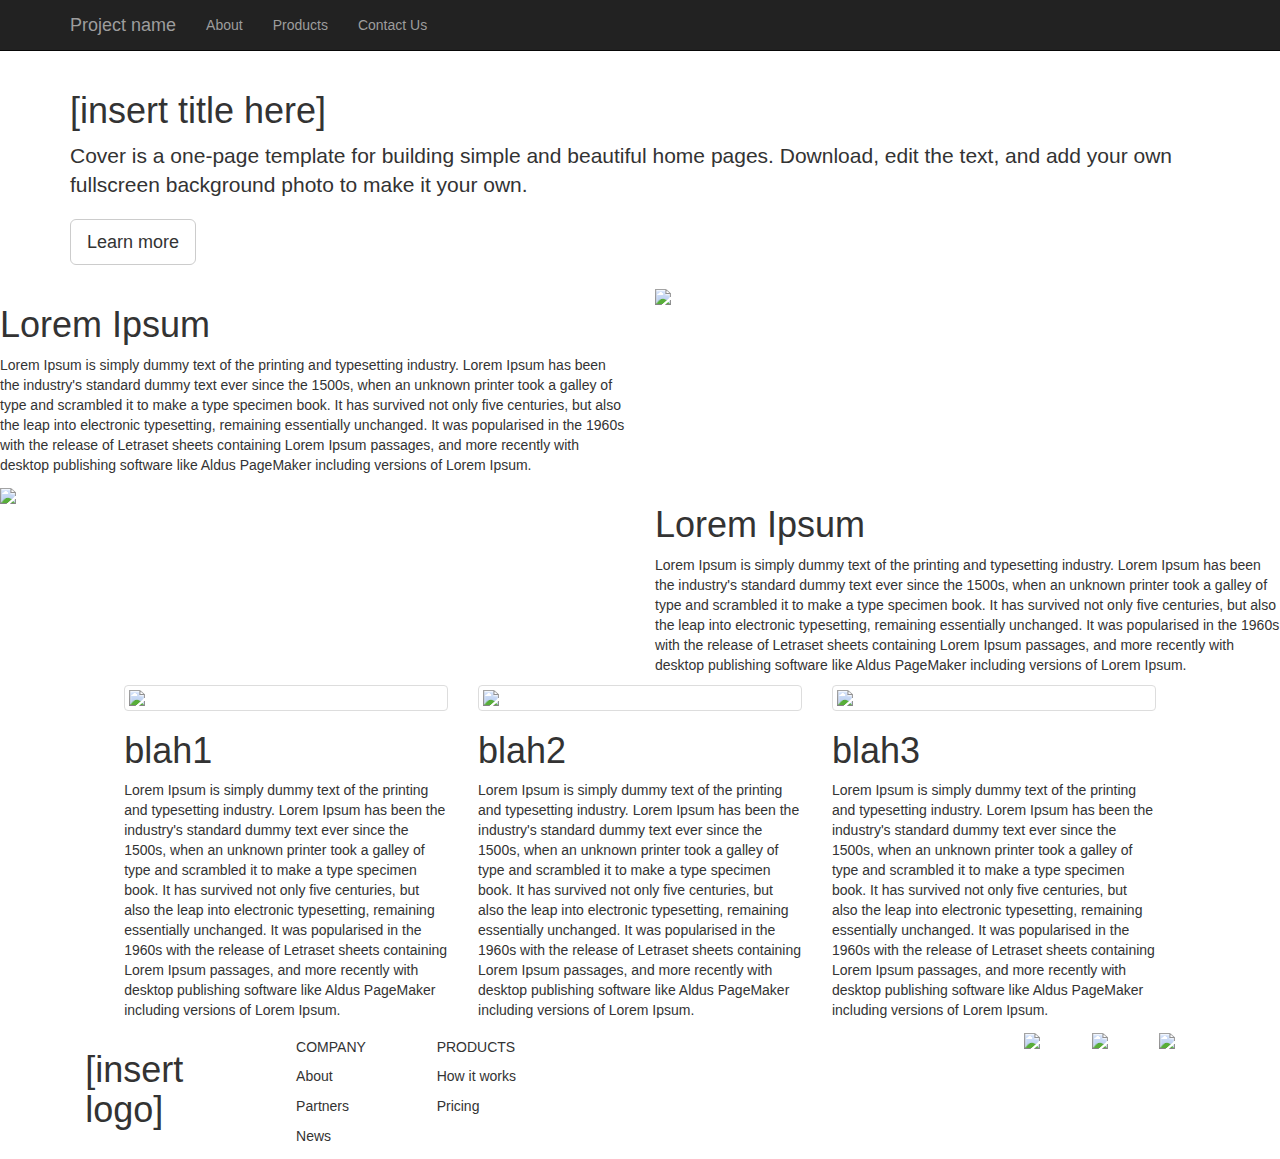
==== index.html @ 22aab8de "added pages" ====
<!DOCTYPE html>
<html>
	<head>
		<title>[insert title here]</title>
		<link href="https://fonts.googleapis.com/css?family=Raleway" rel="stylesheet">
		<link rel="stylesheet" href="https://maxcdn.bootstrapcdn.com/bootstrap/3.3.7/css/bootstrap.min.css" integrity="sha384-BVYiiSIFeK1dGmJRAkycuHAHRg32OmUcww7on3RYdg4Va+PmSTsz/K68vbdEjh4u" crossorigin="anonymous">
		<link href="static/css/bootstrap-responsive.css" rel="stylesheet">
		<link rel="stylesheet" href="style.css">
	</head>
	<body>
		<div class="navbar-wrapper">
	        <nav class="navbar navbar-inverse navbar-static-top offset-3 pull right">
	          <div class="container">
	            <div class="navbar-header">
	              <button type="button" class="navbar-toggle collapsed" data-toggle="collapse" data-target="#navbar" aria-expanded="false" aria-controls="navbar">
	                <span class="sr-only">Toggle navigation</span>
	                <span class="icon-bar"></span>
	                <span class="icon-bar"></span>
	                <span class="icon-bar"></span>
	              </button>
	              <a class="navbar-brand pull left" href="#">Project name</a>
	            </div>
	            <div id="navbar" class="navbar-collapse collapse">
	              <ul class="nav navbar-nav">
	                    <li><a href="./about/about.html">About</a>
	                    </li>
	                    <li><a href="./products/products.html">Products</a>
	                    </li>
	                    <li><a href="./contact/contact.html">Contact Us</a>
	                    </li>
	                </ul>
	            </div>
	          </div>
	        </nav>
     	</div>
     	<div class="backgroundSiteWrapper">
     		<div class="site-wrapper">
		      <div class="site-wrapper-inner">
		        <div class="container">
		          	<div class="inner">
			            <h1 class="cover-heading">[insert title here]</h1>
			            <p class="lead">Cover is a one-page template for building simple and beautiful home pages. Download, edit the text, and add your own fullscreen background photo to make it your own.</p>
			            <p class="lead">
		              	<a href="#" class="btn btn-lg btn-default">Learn more</a>
		            	</p>
	          		</div>
	        	</div>
	      	</div>
	    </div>
     	</div>
	    <div class="row" id="mainDescriptionRow">
			<div class="col-md-6">
				<div class="description">
					<h1 class="descriptionHeader">Lorem Ipsum</h1>
					<p class="descriptionText">Lorem Ipsum is simply dummy text of the printing and typesetting industry. Lorem Ipsum has been the industry's standard dummy text ever since the 1500s, when an unknown printer took a galley of type and scrambled it to make a type specimen book. It has survived not only five centuries, but also the leap into electronic typesetting, remaining essentially unchanged. It was popularised in the 1960s with the release of Letraset sheets containing Lorem Ipsum passages, and more recently with desktop publishing software like Aldus PageMaker including versions of Lorem Ipsum.</p>
				</div>
			</div>
			<div class="col-md-6">
				<img class="productPhoto" id="descriptionPhoto" src="https://www.scdn.co/i/home/all-devicesAB.svg">
			</div>
		</div>
		<div class="row" id="secondaryDescriptionRow">
			<div class="col-md-6">
				<img class="productPhoto" id="secondaryDescriptionPhoto" src="https://cdn1.iconfinder.com/data/icons/miscellaneous-4/32/barrel-oil-512.png">
			</div>
			<div class="col-md-6">
				<div class="description" id="secondaryDescription">
					<h1 class="descriptionHeader">Lorem Ipsum</h1>
					<p class="descriptionText">Lorem Ipsum is simply dummy text of the printing and typesetting industry. Lorem Ipsum has been the industry's standard dummy text ever since the 1500s, when an unknown printer took a galley of type and scrambled it to make a type specimen book. It has survived not only five centuries, but also the leap into electronic typesetting, remaining essentially unchanged. It was popularised in the 1960s with the release of Letraset sheets containing Lorem Ipsum passages, and more recently with desktop publishing software like Aldus PageMaker including versions of Lorem Ipsum.</p>
				</div>
			</div>
		</div>
		<div class="row" id="descriptionRow">
			<div class="col-md-1"></div>
			<div class="col-md-10">
				<div class="col-md-4">
					<img class="thumbnail" src="./images/bulb.jpg">
					<div class="text">
						<h1 class="header">blah1</h1>
						<p class="caption">Lorem Ipsum is simply dummy text of the printing and typesetting industry. Lorem Ipsum has been the industry's standard dummy text ever since the 1500s, when an unknown printer took a galley of type and scrambled it to make a type specimen book. It has survived not only five centuries, but also the leap into electronic typesetting, remaining essentially unchanged. It was popularised in the 1960s with the release of Letraset sheets containing Lorem Ipsum passages, and more recently with desktop publishing software like Aldus PageMaker including versions of Lorem Ipsum.</p>
					</div>
				</div>
				<div class="col-md-4">
					<img class="thumbnail" src="./images/plug.jpg">
					<div class="text">
						<h1 class="header">blah2</h1>
						<p class="caption">Lorem Ipsum is simply dummy text of the printing and typesetting industry. Lorem Ipsum has been the industry's standard dummy text ever since the 1500s, when an unknown printer took a galley of type and scrambled it to make a type specimen book. It has survived not only five centuries, but also the leap into electronic typesetting, remaining essentially unchanged. It was popularised in the 1960s with the release of Letraset sheets containing Lorem Ipsum passages, and more recently with desktop publishing software like Aldus PageMaker including versions of Lorem Ipsum.</p>
					</div>
				</div>
				<div class="col-md-4">
					<img class="thumbnail" id="heatImage" src="./images/heat.png">
					<div class="text">
						<h1 class="header">blah3</h1>
						<p class="caption">Lorem Ipsum is simply dummy text of the printing and typesetting industry. Lorem Ipsum has been the industry's standard dummy text ever since the 1500s, when an unknown printer took a galley of type and scrambled it to make a type specimen book. It has survived not only five centuries, but also the leap into electronic typesetting, remaining essentially unchanged. It was popularised in the 1960s with the release of Letraset sheets containing Lorem Ipsum passages, and more recently with desktop publishing software like Aldus PageMaker including versions of Lorem Ipsum.</p>
					</div>
				</div>
			</div>
			<div class="col-md-1"></div>
		</div>
		<div class="row" id="footer">
			<div class="col-md-8">
				<div class="col-md-1"></div>
				<div class="col-md-3">
					<h1>[insert logo]</h1>
					<img class="footerLogo" src="">
				</div>
				<div class="col-md-2">
					<h5 class="descriptionHeader">COMPANY</h5>
					<p class="descriptionText">About</p>
					<p class="descriptionText">Partners</p>
					<p class="descriptionText">News</p>
				</div>
				<div class="col-md-2">
					<h5 class="descriptionHeader">PRODUCTS</h5>
					<p class="descriptionText">How it works</p>
					<p class="descriptionText">Pricing</p>
				</div>
				<div class="col-md-2"></div>
				<div class="col-md-3"></div>
			</div>
			<div class="col-md-4">
				<div class="col-md-4"></div>
				<div class="col-md-2">
					<img class="footerSocial" src="https://static.wixstatic.com/media/be6751_ab366fda64424d859c556ad517ca5618.png_srz_300_300_85_22_0.50_1.20_0.00_png_srz">
				</div>
				<div class="col-md-2">
					<img class="footerSocial" src="http://www.fothcp.org/twitter.png">
				</div>
				<div class="col-md-2">
					<img class="footerSocial" id="instagram" src="http://www.coff.se/wp-content/uploads/2016/08/menuinstagram.png">
				</div>	
				<div class="col-md-2"></div>
			</div>
		</div>
	</body>
</html>
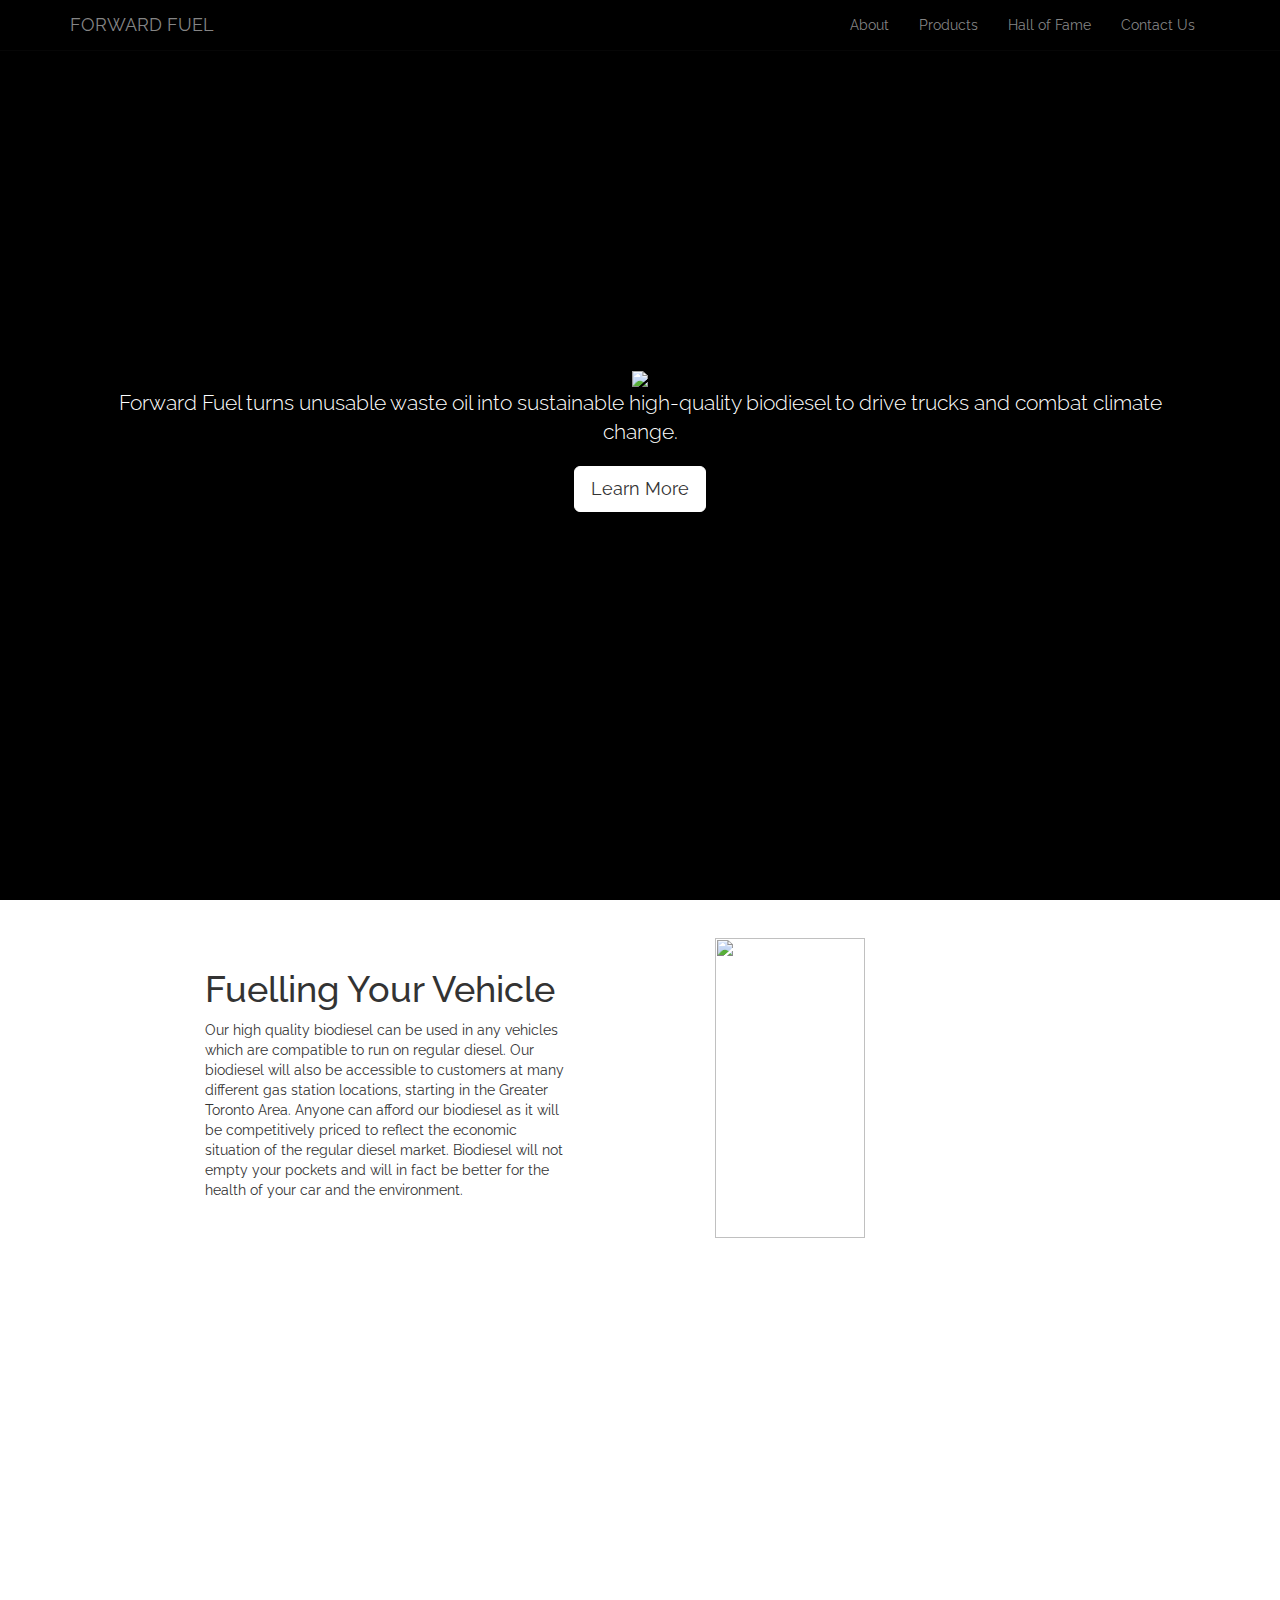
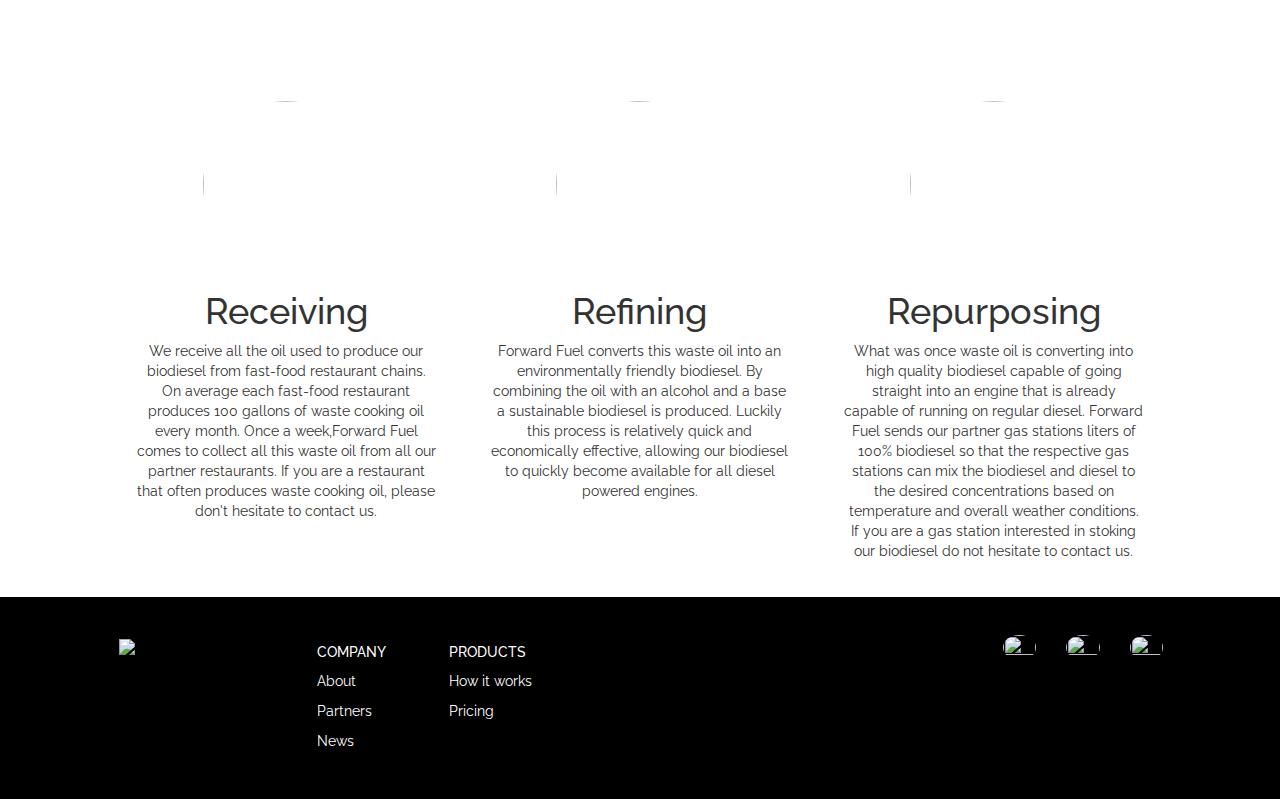
==== commit 3bc06899: "added about page" ====
--- a/index.html
+++ b/index.html
@@ -1,11 +1,14 @@
 <!DOCTYPE html>
 <html>
 	<head>
-		<title>[insert title here]</title>
+		<title>Forward Fuel</title>
+		<link rel="icon" href="../images/planeLogo.png">
 		<link href="https://fonts.googleapis.com/css?family=Raleway" rel="stylesheet">
 		<link rel="stylesheet" href="https://maxcdn.bootstrapcdn.com/bootstrap/3.3.7/css/bootstrap.min.css" integrity="sha384-BVYiiSIFeK1dGmJRAkycuHAHRg32OmUcww7on3RYdg4Va+PmSTsz/K68vbdEjh4u" crossorigin="anonymous">
 		<link href="static/css/bootstrap-responsive.css" rel="stylesheet">
 		<link rel="stylesheet" href="style.css">
+		<script src="http://code.jquery.com/jquery-1.9.1.js"></script>
+		<script type="text/javascript" src="script.js"></script>
 	</head>
 	<body>
 		<div class="navbar-wrapper">
@@ -18,13 +21,15 @@
 	                <span class="icon-bar"></span>
 	                <span class="icon-bar"></span>
 	              </button>
-	              <a class="navbar-brand pull left" href="#">Project name</a>
+	              <a class="navbar-brand pull left" href="#">FORWARD FUEL</a>
 	            </div>
 	            <div id="navbar" class="navbar-collapse collapse">
-	              <ul class="nav navbar-nav">
+	             <ul class="nav navbar-nav">
 	                    <li><a href="./about/about.html">About</a>
 	                    </li>
 	                    <li><a href="./products/products.html">Products</a>
+	                    </li>
+	                    <li><a href="./contact/hallOfFame.html">Hall of Fame</a>
 	                    </li>
 	                    <li><a href="./contact/contact.html">Contact Us</a>
 	                    </li>
@@ -38,10 +43,10 @@
 		      <div class="site-wrapper-inner">
 		        <div class="container">
 		          	<div class="inner">
-			            <h1 class="cover-heading">[insert title here]</h1>
-			            <p class="lead">Cover is a one-page template for building simple and beautiful home pages. Download, edit the text, and add your own fullscreen background photo to make it your own.</p>
+			            <img class="mainLogo" src="./images/logo.png">
+			            <p class="lead">Forward Fuel turns unusable waste oil into sustainable high-quality biodiesel to drive trucks and combat climate change.</p>
 			            <p class="lead">
-		              	<a href="#" class="btn btn-lg btn-default">Learn more</a>
+			            <button class="btn btn-lg btn-default" id="learnMore">Learn More</button>
 		            	</p>
 	          		</div>
 	        	</div>
@@ -51,22 +56,23 @@
 	    <div class="row" id="mainDescriptionRow">
 			<div class="col-md-6">
 				<div class="description">
-					<h1 class="descriptionHeader">Lorem Ipsum</h1>
-					<p class="descriptionText">Lorem Ipsum is simply dummy text of the printing and typesetting industry. Lorem Ipsum has been the industry's standard dummy text ever since the 1500s, when an unknown printer took a galley of type and scrambled it to make a type specimen book. It has survived not only five centuries, but also the leap into electronic typesetting, remaining essentially unchanged. It was popularised in the 1960s with the release of Letraset sheets containing Lorem Ipsum passages, and more recently with desktop publishing software like Aldus PageMaker including versions of Lorem Ipsum.</p>
+					<h1 class="descriptionHeader">Fuelling Your Vehicle</h1>
+					<p class="descriptionText">Our high quality biodiesel can be used in any vehicles which are compatible to run on regular diesel. Our biodiesel will also be accessible to customers at many different gas station locations, starting in the Greater Toronto Area. Anyone can afford our biodiesel as it will be competitively priced to reflect the economic situation of the regular diesel market. Biodiesel will not empty your pockets and will in fact be better for the health of your car and the environment.</p>
 				</div>
 			</div>
 			<div class="col-md-6">
-				<img class="productPhoto" id="descriptionPhoto" src="https://www.scdn.co/i/home/all-devicesAB.svg">
+				<img class="productPhoto" id="descriptionPhoto" src="http://extremebiodiesel.com/wp-content/uploads/2015/05/Reserach-Icon-Extreme-Biodiesel.png">
 			</div>
 		</div>
 		<div class="row" id="secondaryDescriptionRow">
 			<div class="col-md-6">
-				<img class="productPhoto" id="secondaryDescriptionPhoto" src="https://cdn1.iconfinder.com/data/icons/miscellaneous-4/32/barrel-oil-512.png">
+				<img class="productPhoto" id="secondaryDescriptionPhoto" src="">
 			</div>
 			<div class="col-md-6">
 				<div class="description" id="secondaryDescription">
-					<h1 class="descriptionHeader">Lorem Ipsum</h1>
-					<p class="descriptionText">Lorem Ipsum is simply dummy text of the printing and typesetting industry. Lorem Ipsum has been the industry's standard dummy text ever since the 1500s, when an unknown printer took a galley of type and scrambled it to make a type specimen book. It has survived not only five centuries, but also the leap into electronic typesetting, remaining essentially unchanged. It was popularised in the 1960s with the release of Letraset sheets containing Lorem Ipsum passages, and more recently with desktop publishing software like Aldus PageMaker including versions of Lorem Ipsum.</p>
+					<h1 class="descriptionHeader">Fuelling for Tomorrow</h1>
+					<p class="descriptionText">
+					Biodiesel produces less carbon dioxide emissions and has a very comparable price to regular diesel, offering environmentally conscious customers an affordable means to positively impact the environment. Our biodiesel is also produced using waste oil accumulated from many fast-food restaurants, allowing the oil to be converted into a useable product rather than having it be chemically changed into something environmentally sustainable. </p>
 				</div>
 			</div>
 		</div>
@@ -74,24 +80,25 @@
 			<div class="col-md-1"></div>
 			<div class="col-md-10">
 				<div class="col-md-4">
-					<img class="thumbnail" src="./images/bulb.jpg">
+					<img class="thumbnail" src="https://u4.platformalp.ru/98c56bce74669e2e4e7a9fc1caa8c326/2cc247300365ddfc62f2ad8f46d8f1cc.png">
 					<div class="text">
-						<h1 class="header">blah1</h1>
-						<p class="caption">Lorem Ipsum is simply dummy text of the printing and typesetting industry. Lorem Ipsum has been the industry's standard dummy text ever since the 1500s, when an unknown printer took a galley of type and scrambled it to make a type specimen book. It has survived not only five centuries, but also the leap into electronic typesetting, remaining essentially unchanged. It was popularised in the 1960s with the release of Letraset sheets containing Lorem Ipsum passages, and more recently with desktop publishing software like Aldus PageMaker including versions of Lorem Ipsum.</p>
+						<h1 class="header">Receiving</h1>
+						<p class="caption">We receive all the oil used to produce our biodiesel from fast-food restaurant chains. On average each fast-food restaurant produces 100 gallons of waste cooking oil every month. Once a week,Forward Fuel comes to collect all this waste oil from all our partner restaurants. If you are a restaurant that often produces waste cooking oil, please don't hesitate to contact us.</p>
 					</div>
 				</div>
 				<div class="col-md-4">
-					<img class="thumbnail" src="./images/plug.jpg">
+					<img class="thumbnail" src="http://www.freeiconspng.com/uploads/maintenance-icon-25.png">
 					<div class="text">
-						<h1 class="header">blah2</h1>
-						<p class="caption">Lorem Ipsum is simply dummy text of the printing and typesetting industry. Lorem Ipsum has been the industry's standard dummy text ever since the 1500s, when an unknown printer took a galley of type and scrambled it to make a type specimen book. It has survived not only five centuries, but also the leap into electronic typesetting, remaining essentially unchanged. It was popularised in the 1960s with the release of Letraset sheets containing Lorem Ipsum passages, and more recently with desktop publishing software like Aldus PageMaker including versions of Lorem Ipsum.</p>
+						<h1 class="header">Refining</h1>
+						<p class="caption">Forward Fuel converts this waste oil into an environmentally friendly biodiesel. By combining the oil with an alcohol and a base a sustainable biodiesel is produced. Luckily this process is relatively quick and economically effective, allowing our biodiesel to quickly become available for all diesel powered engines.</p>
 					</div>
 				</div>
 				<div class="col-md-4">
-					<img class="thumbnail" id="heatImage" src="./images/heat.png">
+					<img class="thumbnail" id="heatImage" src="http://www.acousticsciences.com/sites/walldamp/files/styles/200x200/public/industrial-acoustics-icon_200px_0.png?itok=Nz8Uv6N9"
+					>
 					<div class="text">
-						<h1 class="header">blah3</h1>
-						<p class="caption">Lorem Ipsum is simply dummy text of the printing and typesetting industry. Lorem Ipsum has been the industry's standard dummy text ever since the 1500s, when an unknown printer took a galley of type and scrambled it to make a type specimen book. It has survived not only five centuries, but also the leap into electronic typesetting, remaining essentially unchanged. It was popularised in the 1960s with the release of Letraset sheets containing Lorem Ipsum passages, and more recently with desktop publishing software like Aldus PageMaker including versions of Lorem Ipsum.</p>
+						<h1 class="header">Repurposing</h1>
+						<p class="caption">What was once waste oil is converting into high quality biodiesel capable of going straight into an engine that is already capable of running on regular diesel. Forward Fuel sends our partner gas stations liters of 100% biodiesel so that the respective gas stations can mix the biodiesel and diesel to the desired concentrations based on temperature and overall weather conditions. If you are a gas station interested in stoking our biodiesel do not hesitate to contact us. </p>
 					</div>
 				</div>
 			</div>
@@ -101,19 +108,18 @@
 			<div class="col-md-8">
 				<div class="col-md-1"></div>
 				<div class="col-md-3">
-					<h1>[insert logo]</h1>
-					<img class="footerLogo" src="">
+					<img class="footerLogo" src="./images/logo.png">
 				</div>
 				<div class="col-md-2">
 					<h5 class="descriptionHeader">COMPANY</h5>
-					<p class="descriptionText">About</p>
-					<p class="descriptionText">Partners</p>
-					<p class="descriptionText">News</p>
+					<p><a class="linkText">About</a></p>
+					<p><a class="linkText">Partners</a></p>
+					<p><a class="linkText">News</a></p>
 				</div>
 				<div class="col-md-2">
 					<h5 class="descriptionHeader">PRODUCTS</h5>
-					<p class="descriptionText">How it works</p>
-					<p class="descriptionText">Pricing</p>
+					<p><a class="linkText">How it works</a></p>
+					<p><a class="linkText">Pricing</a></p>
 				</div>
 				<div class="col-md-2"></div>
 				<div class="col-md-3"></div>
--- a/style.css
+++ b/style.css
@@ -0,0 +1,222 @@
+body {
+  width: 100%;
+  overflow-x: hidden;
+  font-family: 'Raleway', sans-serif;
+}
+a,
+a:focus,
+a:hover {
+  color: #fff;
+}
+a:hover {
+  text-decoration:none;
+  opacity: 0.8;
+}
+.btn-default,
+.btn-default:hover,
+.btn-default:focus {
+  color: #333;
+  text-shadow: none; 
+  background-color: #fff;
+  border: 1px solid #fff;
+}
+html,
+body {
+  height: 100%;
+  background-color: #fff;
+}
+.navbar {
+  background: black;
+  opacity: 0.85;
+  top: 0px;
+  left: 0px;
+  right: 0px;
+  position: fixed;
+}
+#navbar {
+  float: right;
+}
+.backgroundSiteWrapper {
+  background-color: black;
+  padding: none;
+  margin: none;
+  height: 100%;
+}
+.site-wrapper {
+  display: table;
+  width: 100%;
+  height: 100%;
+  background-image: url('./images/Cover Photo.png');
+  background-size: 100%;
+  margin-top: none; 
+  text-align: center;
+  text-shadow: 3px 3px 4px rgba(0,0,0,1);
+  padding: none;
+  position: relative;
+  top: 0%;
+}
+.site-wrapper-inner {
+  display: table-cell;
+  vertical-align: top;
+}
+.cover-container {
+  margin-right: auto;
+  margin-left: auto;
+}
+.inner {
+  padding: 30px;
+  z-index: 1; 
+  color: #fff;
+}
+.masthead-brand {
+  margin-top: 10px;
+  margin-bottom: 10px;
+}
+.masthead-nav > li {
+  display: inline-block;
+}
+.masthead-nav > li + li {
+  margin-left: 20px;
+}
+.masthead-nav > li > a {
+  padding-right: 0;
+  padding-left: 0;
+  font-size: 16px;
+  font-weight: bold;
+  color: #fff; /* IE8 proofing */
+  color: rgba(255,255,255,.75);
+  border-bottom: 2px solid transparent;
+}
+.masthead-nav > li > a:hover,
+.masthead-nav > li > a:focus {
+  background-color: transparent;
+  border-bottom-color: #a9a9a9;
+  border-bottom-color: rgba(255,255,255,.25);
+}
+.masthead-nav > .active > a,
+.masthead-nav > .active > a:hover,
+.masthead-nav > .active > a:focus {
+  color: #fff;
+  border-bottom-color: #fff;
+}
+
+@media (min-width: 768px) {
+  .masthead-brand {
+    float: left;
+  }
+  .masthead-nav {
+    float: right;
+  }
+}
+.cover {
+  padding: 0 20px;
+}
+.cover .btn-lg {
+  padding: 10px 20px;
+  font-weight: bold;
+}
+.mainLogo {
+  width: 40%;
+}
+@media (min-width: 768px) {
+  .masthead {
+    position: fixed;
+    top: 0;
+  }
+  .site-wrapper-inner {
+    vertical-align: middle;
+  }
+}
+.cover-heading {
+  margin-top: auto;
+  margin-bottom: auto;
+}
+.row {
+  margin-top: 1%;
+  margin-bottom: 1%;
+}
+#mainDescriptionRow {
+  padding: 2%;
+}
+.text {
+  width: 300px;
+  margin-left: auto;
+  margin-right: auto;
+  text-align: center;
+}
+.thumbnail {
+  border: none;
+  margin-top: 7%;
+  margin-left: auto;
+  margin-right: auto;
+  border-radius: 50%;
+  height: 175px;
+  width: 175px;
+ }
+.row {
+  display: -webkit-box;
+  display: -webkit-flex;
+  display: -ms-flexbox;
+  display: flex;
+  flex-wrap: wrap;
+}
+ .col-md-6 {
+  display: -ms-flexbox;
+  display: flex;
+  flex-wrap: wrap;
+ }
+ .description {
+  margin-top: 2%;
+  margin-bottom: 2%;
+  height: 100%;
+  width: 60%;
+  margin-left: 30%;
+  margin-right: auto;
+ }
+ .row > [class*='col-md-6'] {
+  display: flex;
+  flex-direction: column;
+}
+ .productPhoto {
+  height: 300px;
+  margin-top: auto;
+  margin-bottom: auto;
+  margin-left: auto;
+  margin-right: auto;
+  display: block;
+ }
+ #descriptionPhoto {
+  width: 50%;
+  margin-left: 10%;
+ }
+ #descriptionRow {
+  margin-bottom: 2%;
+ }
+ #secondaryDescriptionRow {
+  background-image: url('./images/roadway2.jpg');
+  background-size: 100%;
+ }
+ #secondaryDescription {
+  margin-top: 10%;
+  margin-right: 30%;
+  margin-left: auto;
+  margin-bottom: 10%;
+  color: white;
+ }
+#footer {
+  background-color: black;
+  color: white;
+  margin-bottom: 0px;
+  padding: 3%;
+}
+.footerSocial {
+  width: 100%;
+  height: 100%;
+  border-radius: 50%;
+}
+.footerSocial:hover {
+  opacity: 0.4;
+}
+.footerLogo {
+  width: 100%;
+}